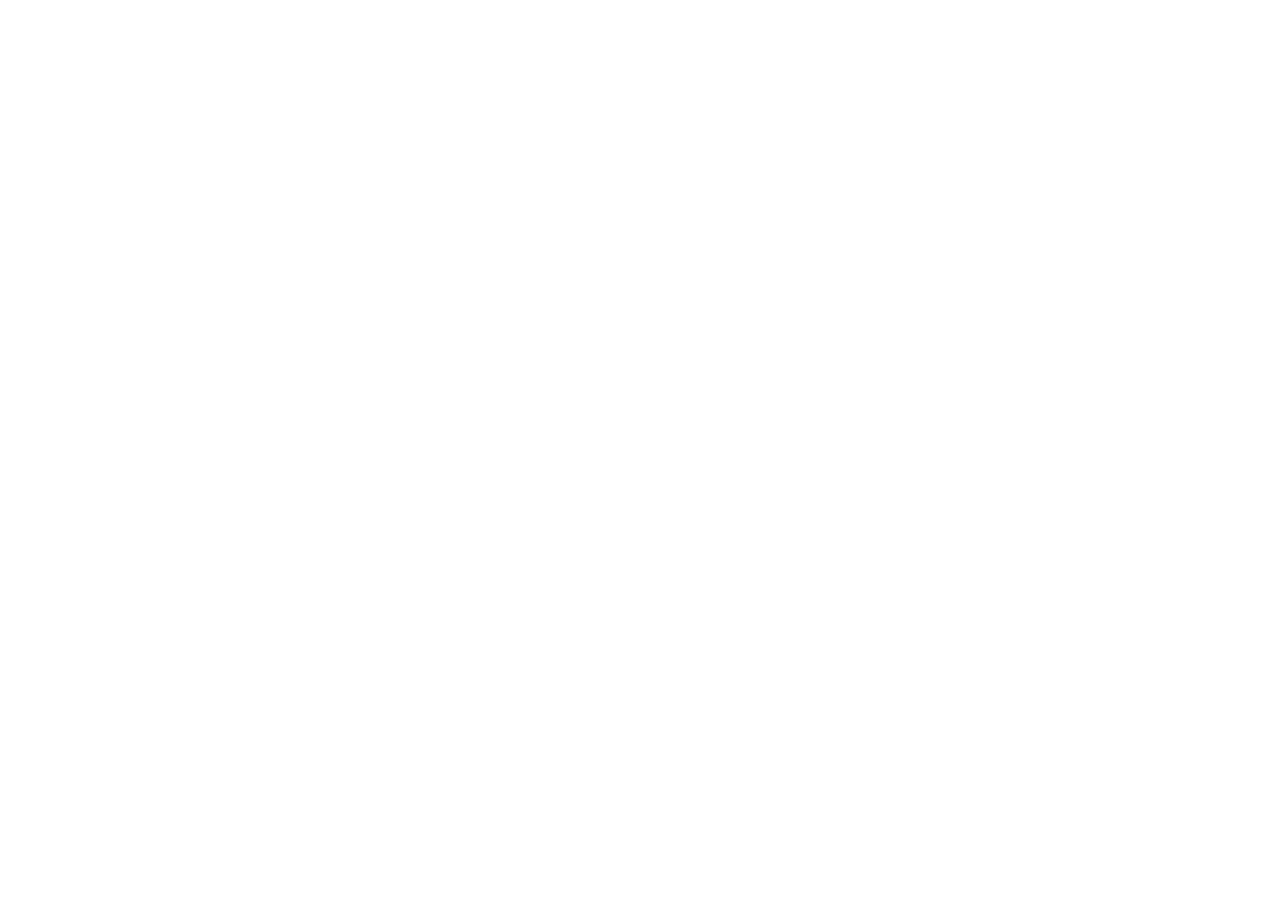
==== DOM-18/index.html @ f88d4c1d "add base files" ====
<!DOCTYPE html>
<html lang="es">
<head>
    <meta charset="UTF-8">
    <meta name="viewport" content="width=device-width, initial-scale=1.0">
    <title>APP Lista de Compras</title>
</head>
<body>
    
</body>
</html>
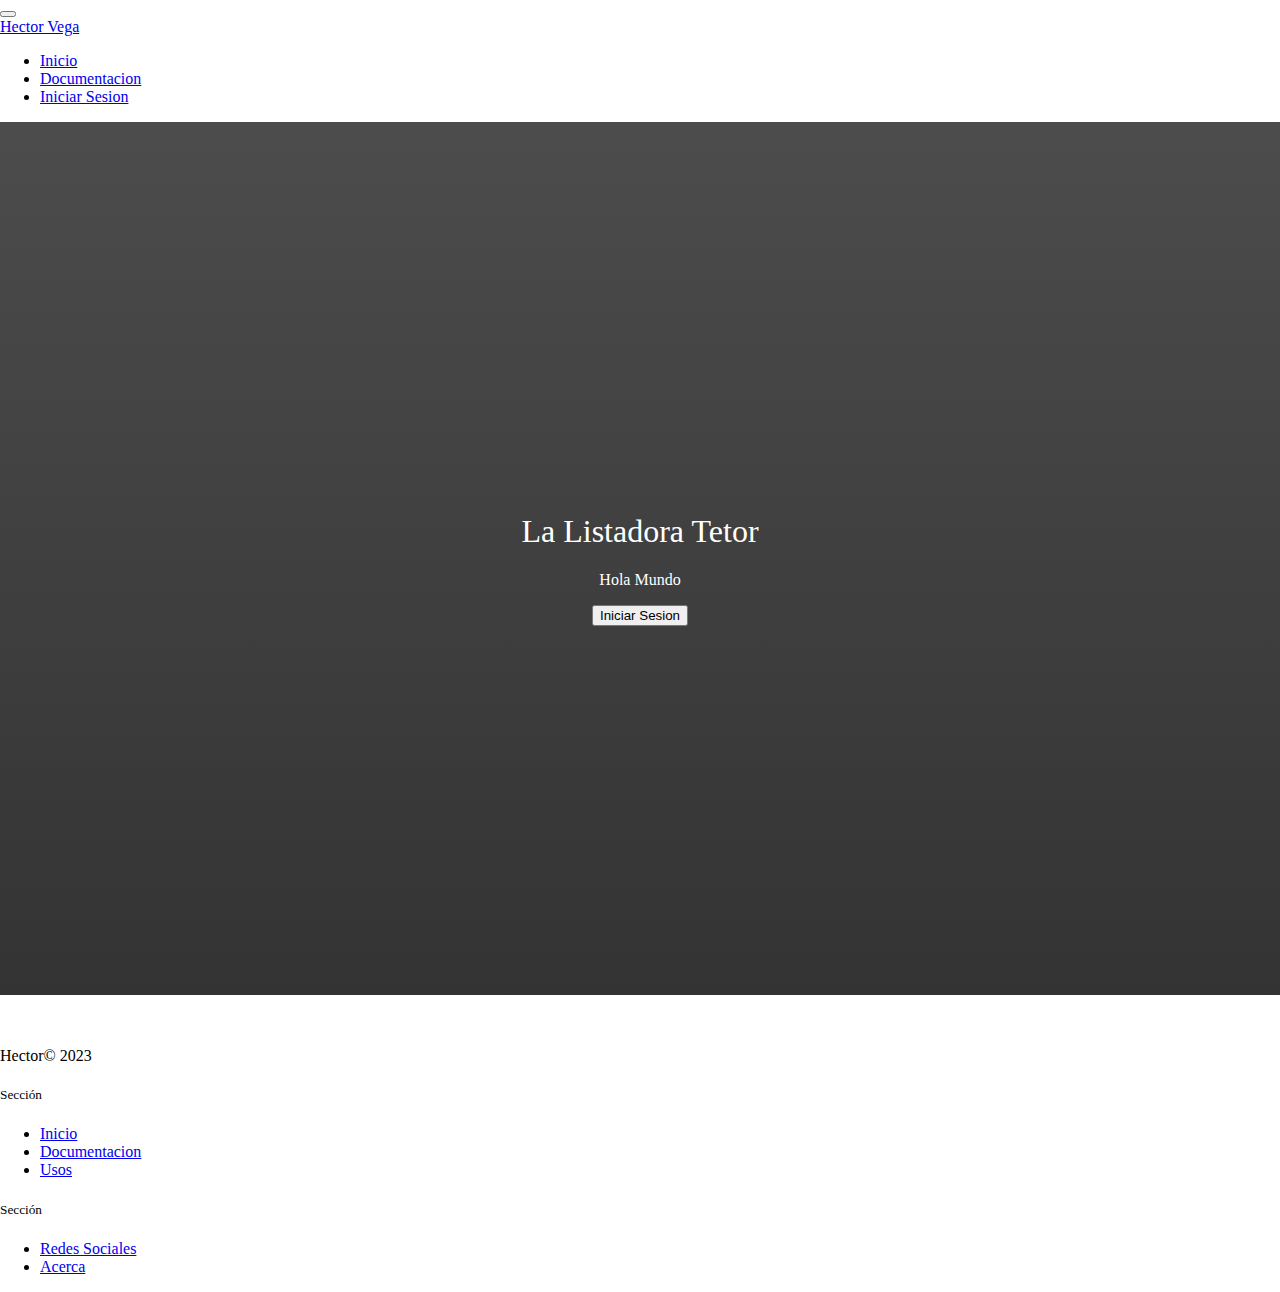
==== commit 66216fe5: "Finished Art login" ====
--- a/DOM-18/index.html
+++ b/DOM-18/index.html
@@ -3,9 +3,109 @@
 <head>
     <meta charset="UTF-8">
     <meta name="viewport" content="width=device-width, initial-scale=1.0">
-    <title>APP Lista de Compras</title>
+    <title>La Tiendita</title>
+
+
+
+    <!-- Bootstrap -->
+    <link href="https://cdn.jsdelivr.net/npm/bootstrap@5.2.3/dist/css/bootstrap.min.css" rel="stylesheet" integrity="sha384-rbsA2VBKQhggwzxH7pPCaAqO46MgnOM80zW1RWuH61DGLwZJEdK2Kadq2F9CUG65" crossorigin="anonymous">
+    <link rel="stylesheet" href="styles/CSS-Mini-Reset-min.css">
+
+    <!-- stylos -->
+    <link rel="stylesheet" href="styles/style.css">
 </head>
 <body>
-    
+    <!-- barra del navegador  -->
+    <nav class="navbar navbar-expand-lg navbar-dark bg-dark">
+        <div class="container-fluid">
+          <button class="navbar-toggler" type="button" data-bs-toggle="collapse" data-bs-target="#navbarTogglerDemo01" aria-controls="navbarTogglerDemo01" aria-expanded="false" aria-label="Toggle navigation">
+            <span class="navbar-toggler-icon"></span>
+          </button>
+          <div class="collapse navbar-collapse" id="navbarTogglerDemo01">
+            <!-- Nombre de la pagina o logo -->
+             <!-- Manda a mi Github -->
+            <a class="navbar-brand" href="https://github.com/TETvega " target="_blank">Hector Vega</a>
+
+            <!-- lista de los elementos del nav  -->
+            <ul class="navbar-nav me-auto mb-2 mb-lg-0">
+
+              <li class="nav-item">
+                <a class="nav-link active" aria-current="page" href="index.html">Inicio</a>
+              </li>
+
+              <li class="nav-item">
+                <a class="nav-link" href="Documentation.html">Documentacion</a>
+              </li>
+
+              <li class="nav-item">
+                <a class="nav-link " href="login.html" >Iniciar Sesion</a>
+              </li>
+
+            </ul>
+            <!-- Formulario de Busqueda -->
+            <!-- <form class="d-flex" role="search">
+              <input class="form-control me-2" type="search" placeholder="Buscar" aria-label="Buscar">
+              <button class="btn btn-outline-success" type="submit">Buscar</button>
+            </form> -->
+          </div>
+        </div>
+      </nav>
+
+    <!-- banner -->
+
+    <div class="wrap">
+        <!-- -- aqui va el texto  -->
+        <div class="wrap-texto">
+            <div class="row">
+                <h1>La Listadora Tetor</h1>
+                <p>Hola Mundo</p>
+            </div>
+            <div class="row">
+                <div class="col">
+                    <button  id="BTN_IniciarSesion" type="button" class="btn btn-primary btn-lg">Iniciar Sesion</button>
+
+                </div>
+
+            </div>
+        </div>
+        
+    </div>
+
+    <!-- pie de pagina -->
+    <div class="container">
+        <footer class="row row-cols-1 row-cols-sm-2 row-cols-md-5 py-5 my-5 border-top justify-content-center">
+
+        <div class="col mb-4">
+        <a href="/" class="d-flex align-items-center mb-3 link-dark text-decoration-none">
+        <svg class="bi me-2" width="40" height="32"><use xlink:href="#bootstrap"></use></svg>
+        </a>
+        <p class="text-muted">Hector© 2023</p>
+        </div>
+        <div class="col mb-4">
+        </div>
+        <div class="col mb-4">
+        <h5>Sección</h5>
+        <ul class="nav flex-column">
+        <li class="nav-item mb-2"><a href="#" class="nav-link p-0 text-muted">Inicio</a></li>
+        <li class="nav-item mb-2"><a href="#" class="nav-link p-0 text-muted">Documentacion</a></li>
+        <li class="nav-item mb-2"><a href="#" class="nav-link p-0 text-muted">Usos</a></li>
+        </ul>
+        </div>
+        <div class="col mb-4">
+        <h5>Sección</h5>
+        <ul class="nav flex-column">
+        <li class="nav-item mb-2"><a href="#" class="nav-link p-0 text-muted">Redes Sociales</a></li>
+        <li class="nav-item mb-2"><a href="#" class="nav-link p-0 text-muted">Acerca</a></li>
+        </ul>
+        </div>
+        </footer>
+    </div>
+
+
+    <!-- todos los js -->
+    <script src="js/indexBTN.js"></script>
+
+    <!-- bottstrap js -->
+    <script src="https://cdn.jsdelivr.net/npm/bootstrap@5.2.3/dist/js/bootstrap.bundle.min.js" integrity="sha384-kenU1KFdBIe4zVF0s0G1M5b4hcpxyD9F7jL+jjXkk+Q2h455rYXK/7HAuoJl+0I4" crossorigin="anonymous"></script>
 </body>
 </html>--- a/DOM-18/styles/style.css
+++ b/DOM-18/styles/style.css
@@ -0,0 +1,23 @@
+
+
+/* vw == ancho de pantalla */
+
+
+.wrap{
+    width: 100%;
+    height: 97vh;
+    display: flex;
+    align-items: center;
+    justify-content: center;
+    background: linear-gradient(to bottom, rgb( 0 0 0 /0.7 ) , rgb( 0 0 0 /0.8 )), url(https://i.pinimg.com/originals/8f/62/37/8f6237c7b61c8762932740e7b3bbf5da.jpg);
+    background-size: cover;
+    background-position: center;
+}
+
+.wrap-texto{
+    color: white;
+    text-align: center;
+    width: 50%;
+}
+
+
